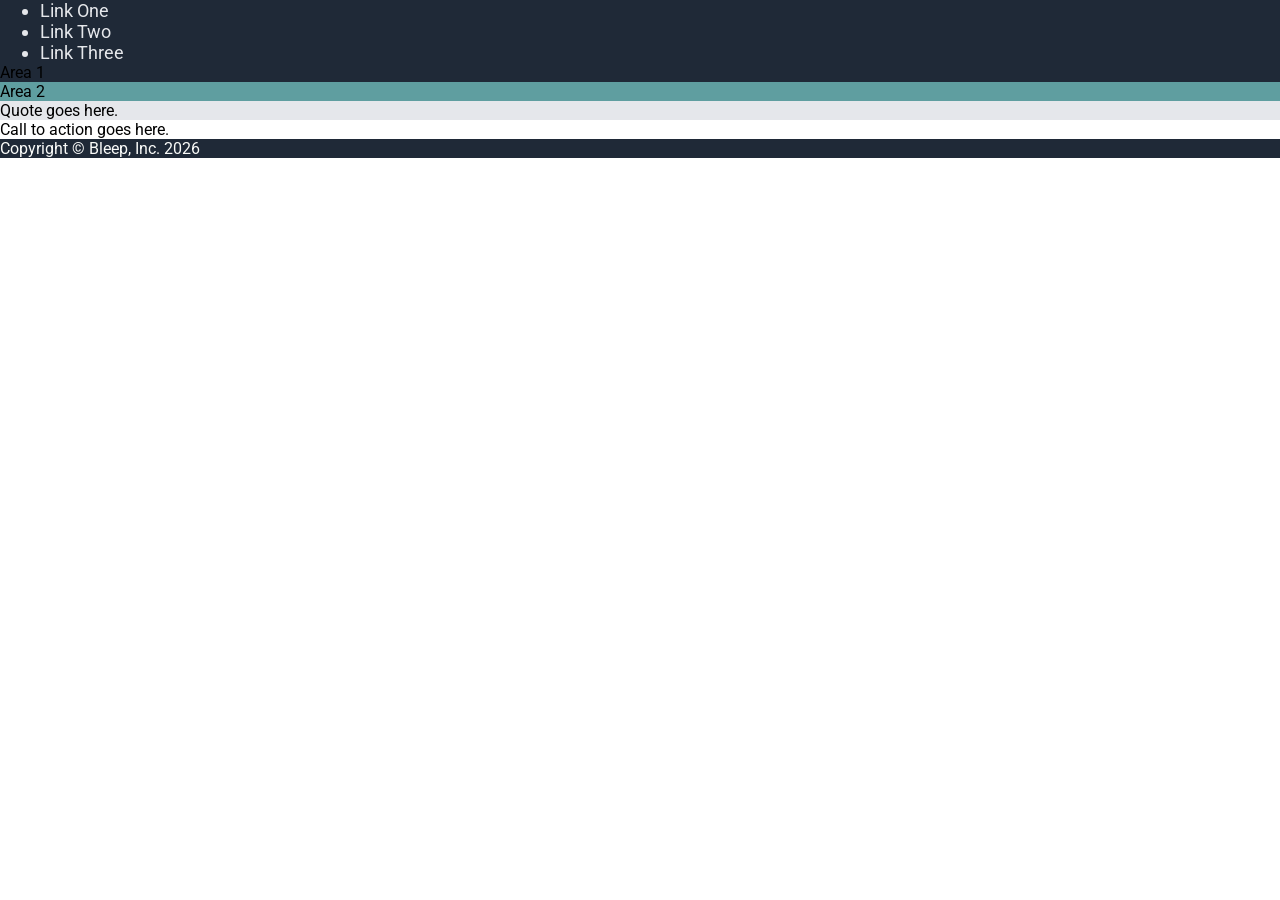
==== index.html @ 9eae2f7d "Landing Page Skeleton Begin Landing Page project. Create basic skeleton and include base level styli" ====
<!doctype html>
<html lang="en">
  <head>
    <meta charset="UTF-8" />
    <meta name="viewport" content="width=device-width, initial-scale=1.0" />
    <title>Landing | Bleep Inc.</title>
    <link rel="stylesheet" href="/styling/styles.css" />
    <link
      rel="stylesheet"
      href="https://fonts.googleapis.com/css?family=Roboto" />
  </head>
  <body>
    <header>
      <div class="nav-container" id="container-header">
        <nav class="nav-parent">
          <ul>
            <li class="nav-child">Link One</li>
            <li class="nav-child">Link Two</li>
            <li class="nav-child">Link Three</li>
          </ul>
        </nav>
      </div>
    </header>
    <main>
      <div class="area-one-contain" id="container-one">
        <p>Area 1</p>
      </div>
      <div class="area-two-contain" id="container-two">
        <p>Area 2</p>
      </div>
      <div class="area-quote-contain" id="container-quote">
        <p>Quote goes here.</p>
      </div>
      <div class="area-call-contain" id="container-call">
        <p>Call to action goes here.</p>
      </div>
    </main>
    <footer>
      <div class="idk" id="container-footer">
        <p>Copyright &copy; Bleep, Inc. 2026</p>
      </div>
    </footer>
  </body>
</html>
---- styling/styles.css ----
/*div.nav-container {
    background-color: blue;
}

div.area-one-contain {
    background-color: aquamarine;
}

div.area-two-contain {
    background-color: cadetblue;
}

div.area-quote-contain {
    background-color: darkgrey;
}

div.area-call-contain {
    background-color: khaki;
}
*/
* {
  margin: 0;
  font-family: "Roboto", sans-serif;
}
#container-header {
  background-color: #1f2937;
  color: #e5e7eb;
  font-size: 18px;
  display: flex;
}

#container-one {
  background-color: #1f2937;
  display: flex;
}

#container-two {
  background-color: cadetblue;
  display: flex;
}

#container-quote {
  background-color: #e5e7eb;
  display: flex;
}

#container-call {
  background-color: white;
}

#container-footer {
  color: #f9faf8;
  background-color: #1f2937;
  display: flex;
}
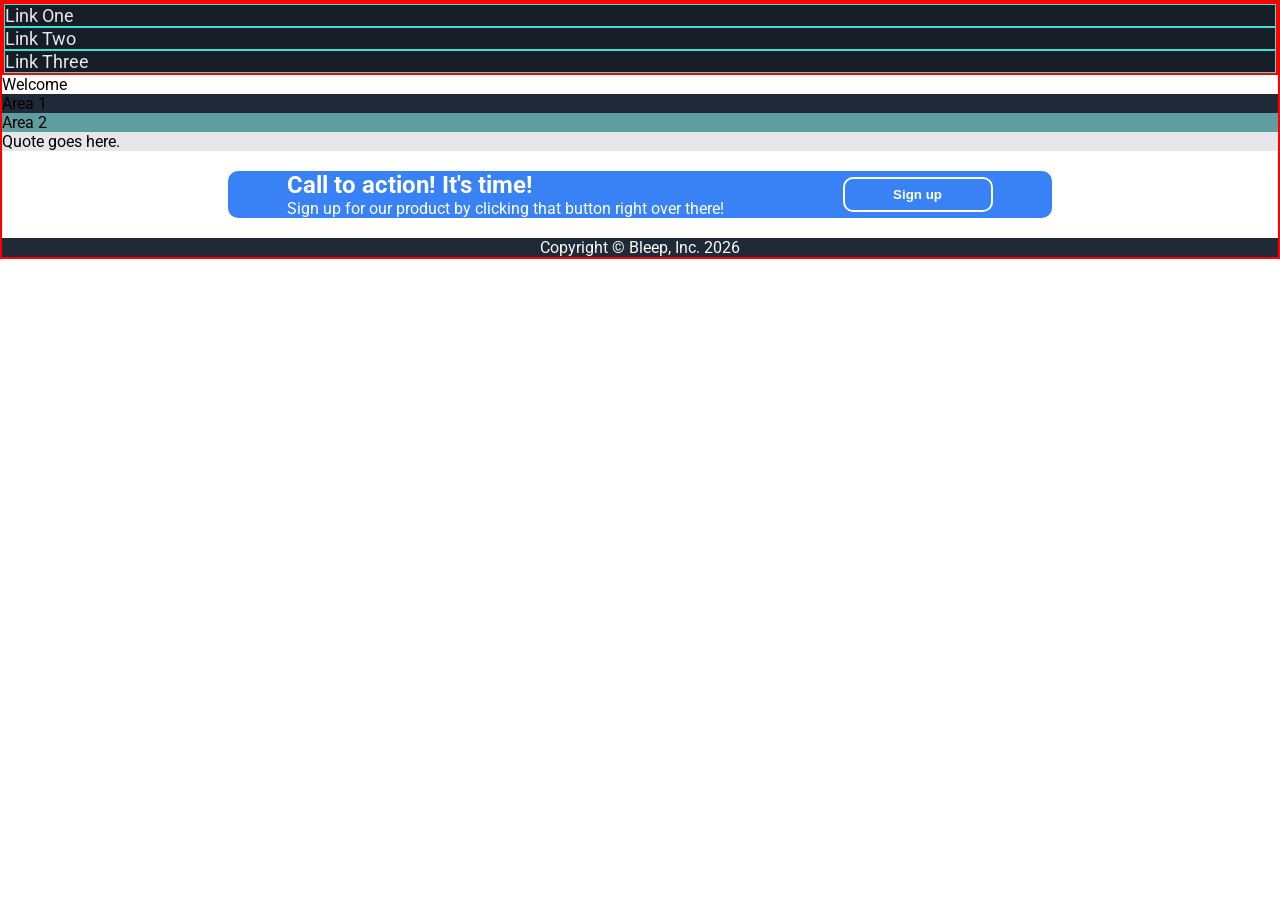
==== commit 329ad401: "Completed footer. Call to action almost finished. Completed footer.  Call to action Button complete." ====
--- a/index.html
+++ b/index.html
@@ -11,34 +11,42 @@
   </head>
   <body>
     <header>
-      <div class="nav-container" id="container-header">
-        <nav class="nav-parent">
-          <ul>
-            <li class="nav-child">Link One</li>
-            <li class="nav-child">Link Two</li>
-            <li class="nav-child">Link Three</li>
-          </ul>
-        </nav>
+      <div class="container-header">
+          <nav>
+            <div class="nav-item">Link One</div>
+            <div class="nav-item">Link Two</div>
+            <div class="nav-item">Link Three</div>
+          </nav>
+        </div>
+        <div id="container-image" class="logo"></div>
+        <div id="container-name" class="name">Welcome</div>
       </div>
     </header>
     <main>
-      <div class="area-one-contain" id="container-one">
+      <div class="container one">
         <p>Area 1</p>
       </div>
-      <div class="area-two-contain" id="container-two">
+      <div class="container two">
         <p>Area 2</p>
       </div>
-      <div class="area-quote-contain" id="container-quote">
+      <div class="quote-container">
         <p>Quote goes here.</p>
       </div>
-      <div class="area-call-contain" id="container-call">
-        <p>Call to action goes here.</p>
-      </div>
+
+      <div class="call-section">
+        <div class="call-container">
+            <div class="call-left">
+                <strong>Call to action! It's time!</strong>
+                <p class="call-message">Sign up for our product by clicking that button right over there!</p>
+            </div>
+            <div class="call-right">
+                <button class="call-button">Sign up</button>
+            </div>
+        </div>
+    </div>
     </main>
     <footer>
-      <div class="idk" id="container-footer">
         <p>Copyright &copy; Bleep, Inc. 2026</p>
-      </div>
     </footer>
   </body>
 </html>
--- a/styling/styles.css
+++ b/styling/styles.css
@@ -1,55 +1,90 @@
-/*div.nav-container {
-    background-color: blue;
+* {
+  margin: 0;
+  padding: 0;
 }
 
-div.area-one-contain {
-    background-color: aquamarine;
+body {
+  font-family: "Roboto", sans-serif;
+  height: 100%;
+  border: 2px solid red;
 }
 
-div.area-two-contain {
-    background-color: cadetblue;
-}
-
-div.area-quote-contain {
-    background-color: darkgrey;
-}
-
-div.area-call-contain {
-    background-color: khaki;
-}
-*/
-* {
-  margin: 0;
-  font-family: "Roboto", sans-serif;
-}
-#container-header {
+.container-header {
+  border: 2px solid red;
   background-color: #1f2937;
   color: #e5e7eb;
   font-size: 18px;
-  display: flex;
+  /*display: flex;*/
 }
 
-#container-one {
+.nav-item {
+  background-color: #161d27;
+  border: 1px solid turquoise;
+}
+
+#container-nav {
+  background-color: #161d27;
+  display: flex;
+  /*flex-direction: column;*/
+  border: 1px solid green;
+}
+
+.container.one {
   background-color: #1f2937;
   display: flex;
 }
 
-#container-two {
+.container.two {
   background-color: cadetblue;
   display: flex;
 }
 
-#container-quote {
+.quote-container {
   background-color: #e5e7eb;
   display: flex;
 }
 
-#container-call {
-  background-color: white;
+/* Call to Action */
+.call-section {
+  display: flex;
+  justify-content: center;
+  align-items: center;
+  padding: 20px 50px;
 }
 
-#container-footer {
+.call-container {
+  display: flex;
+  justify-content: space-around;
+  align-items: center;
+  background-color: #3882f6;
+  border-radius: 10px;
+  padding: 50px auto;
+  width: 70%;
+}
+
+.call-button {
+  border-radius: 10px;
+  background-color: #3882f6;
+  border: 2px solid #ffffff;
+  color: #ffffff;
+  font-weight: bold;
+  width: 150px;
+  height: 35px;
+}
+
+strong,
+.call-message {
+  color: #ffffff;
+}
+
+strong {
+  font-size: 24px;
+}
+
+/* Footer */
+footer {
   color: #f9faf8;
   background-color: #1f2937;
+  justify-content: center;
   display: flex;
 }
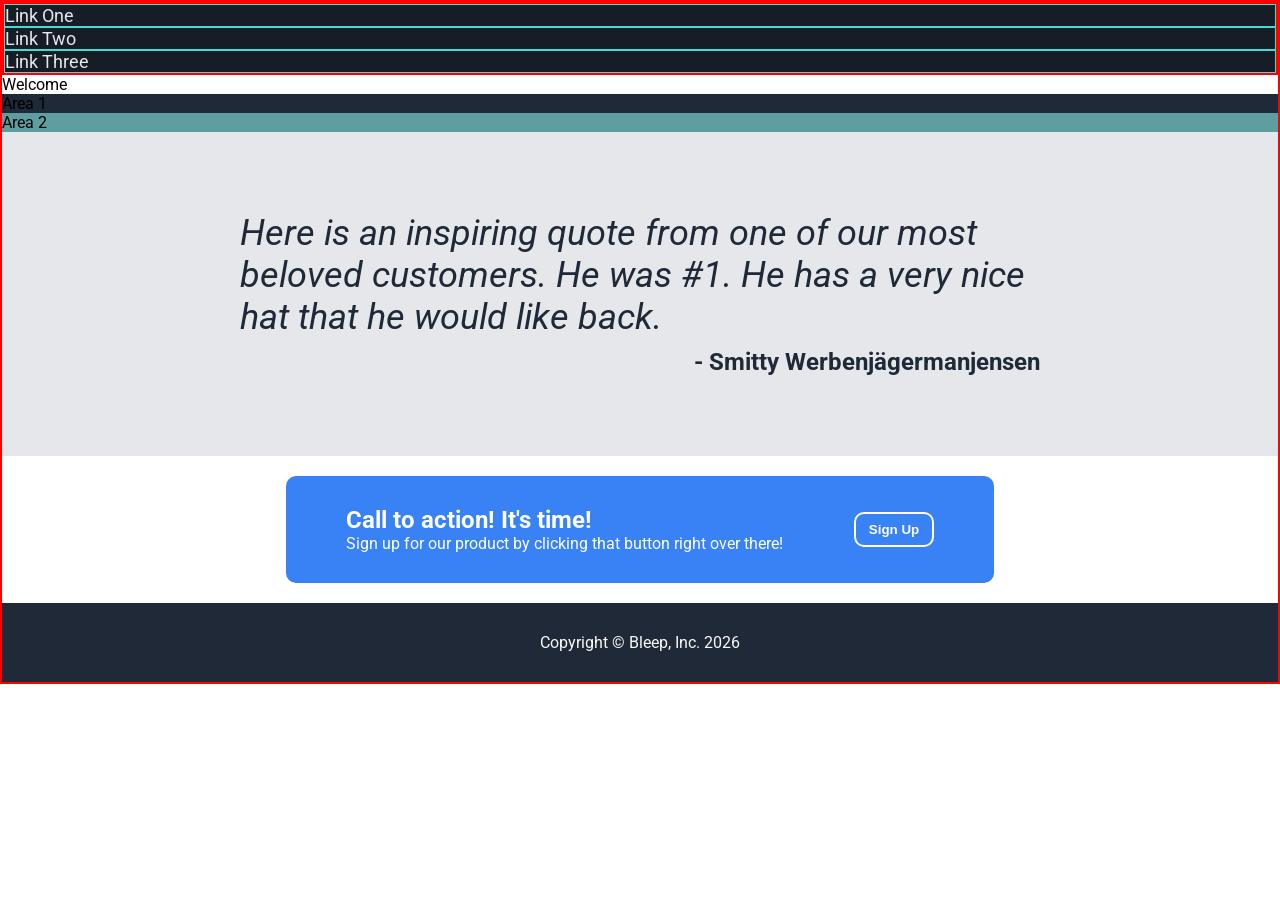
==== commit b6ea0849: "Completed quote section" ====
--- a/index.html
+++ b/index.html
@@ -29,22 +29,32 @@
       <div class="container two">
         <p>Area 2</p>
       </div>
-      <div class="quote-container">
-        <p>Quote goes here.</p>
+      
+      <!--Quote-->
+      <section class="quote-section">
+        <div class="quote-container">
+          <p class="quote-text">
+            Here is an inspiring quote from one of our most beloved customers. He was #1. He has a very nice hat that he would like back.
+          </p>
+          <p class="quote-source">- Smitty Werbenjägermanjensen</p>
       </div>
+      </section>
 
-      <div class="call-section">
+      <!-- Call to Action -->
+      <section class="call-section">
         <div class="call-container">
             <div class="call-left">
                 <strong>Call to action! It's time!</strong>
                 <p class="call-message">Sign up for our product by clicking that button right over there!</p>
             </div>
             <div class="call-right">
-                <button class="call-button">Sign up</button>
+                <button class="call-button">Sign Up</button>
             </div>
         </div>
-    </div>
+      </section>
     </main>
+
+    <!--Footer-->
     <footer>
         <p>Copyright &copy; Bleep, Inc. 2026</p>
     </footer>
--- a/styling/styles.css
+++ b/styling/styles.css
@@ -39,9 +39,33 @@
   display: flex;
 }
 
-.quote-container {
+/* Quote */
+.quote-section {
   background-color: #e5e7eb;
   display: flex;
+  justify-content: center;
+  padding: 80px 20px;
+}
+
+.quote-container {
+  width: 800px;
+  max-width: 100%;
+}
+
+.quote-text {
+  font-size: 36px;
+  font-style: italic;
+  font-weight: 300px;
+  color: #1f2937;
+  margin: 0;
+}
+
+.quote-source {
+  margin: 10px 0 0 0;
+  text-align: right;
+  font-weight: bolder;
+  font-size: 24px;
+  color: #1f2937;
 }
 
 /* Call to Action */
@@ -54,12 +78,16 @@
 
 .call-container {
   display: flex;
-  justify-content: space-around;
+  justify-content: space-between;
   align-items: center;
   background-color: #3882f6;
   border-radius: 10px;
-  padding: 50px auto;
-  width: 70%;
+  padding: 30px 60px;
+  width: 50%;
+}
+
+.call-left {
+  max-width: 600px;
 }
 
 .call-button {
@@ -68,7 +96,7 @@
   border: 2px solid #ffffff;
   color: #ffffff;
   font-weight: bold;
-  width: 150px;
+  width: 80px;
   height: 35px;
 }
 
@@ -87,4 +115,6 @@
   background-color: #1f2937;
   justify-content: center;
   display: flex;
+  padding-top: 30px;
+  padding-bottom: 30px;
 }
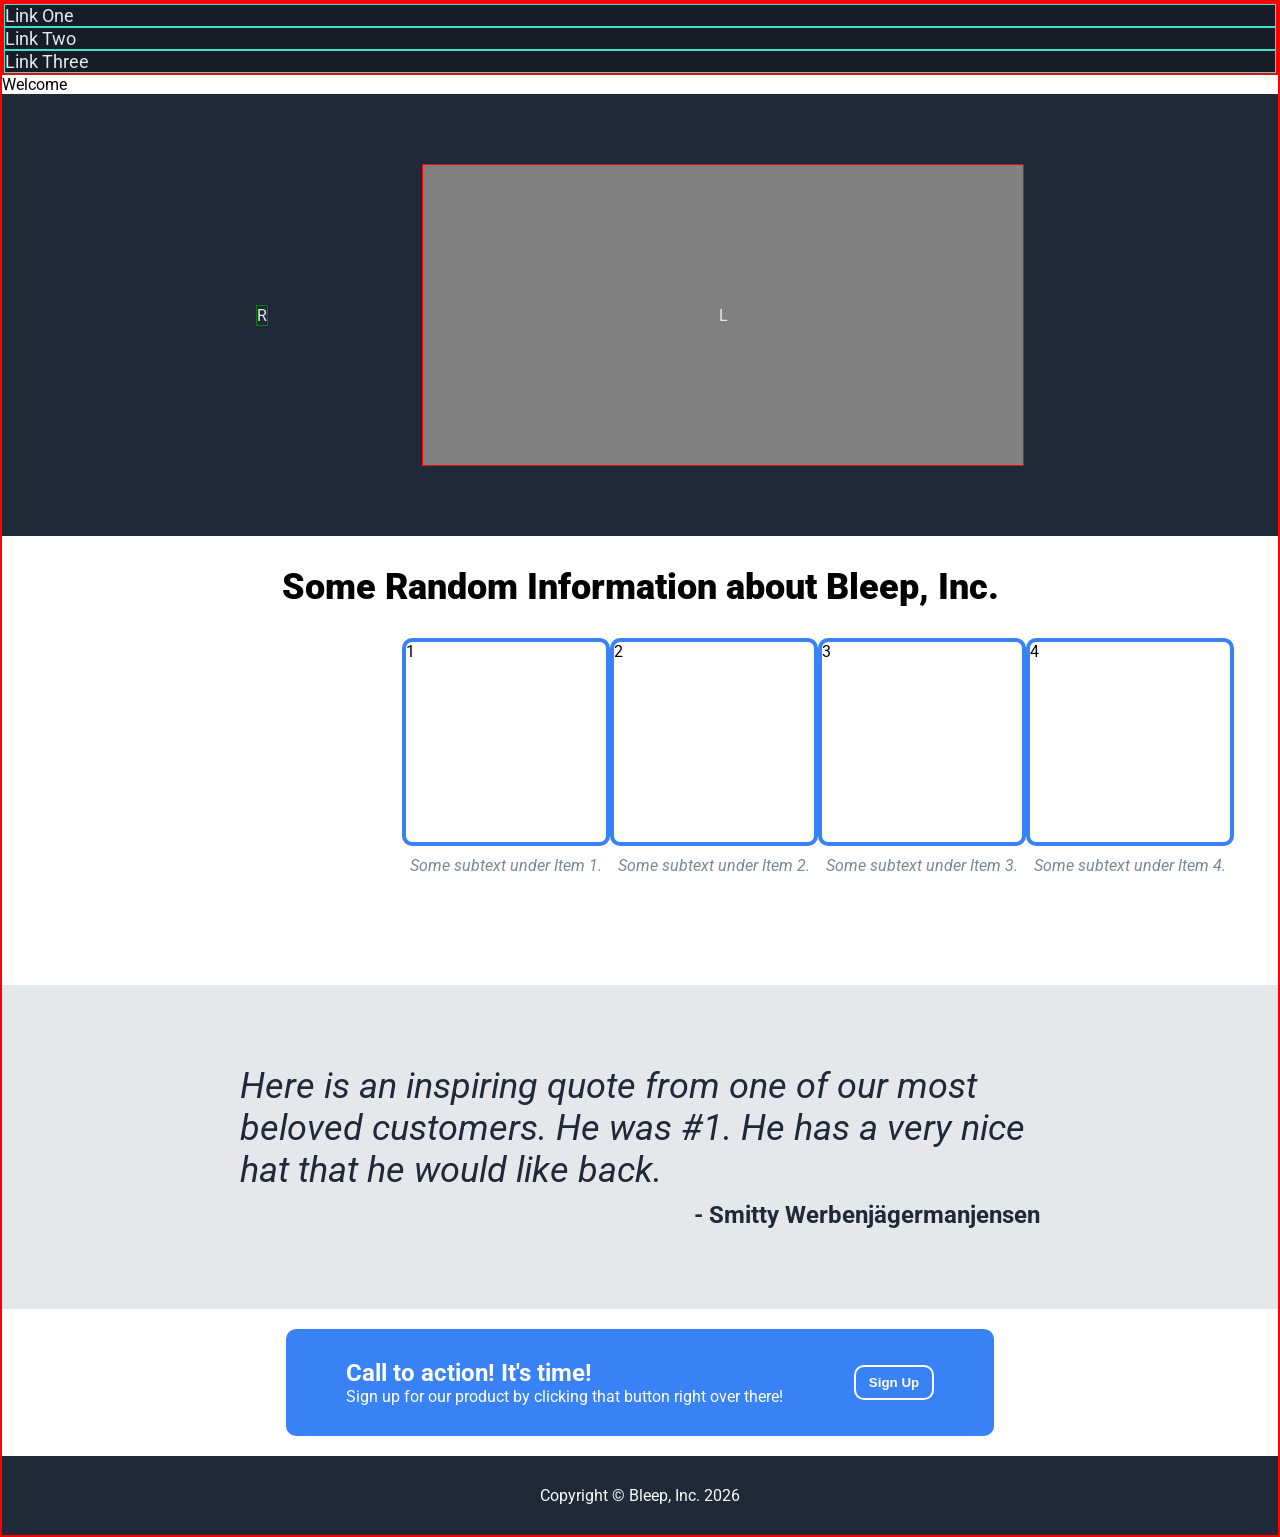
==== commit bcd3e9d6: "Completed Random Info section. Begin Website section." ====
--- a/index.html
+++ b/index.html
@@ -23,12 +23,34 @@
       </div>
     </header>
     <main>
-      <div class="container one">
-        <p>Area 1</p>
-      </div>
-      <div class="container two">
-        <p>Area 2</p>
-      </div>
+      <section class="website-section">
+        <div class="website-right">R</div>
+        <div class="website-left">L</div>
+      </section>
+
+      <!-- Random Information Section-->
+      <section class="raninfo-section">
+          <p class="info-header">Some Random Information about Bleep, Inc.</p>
+
+        <div class="item-container">
+          <div class="item-one">
+            <div class="item-box">1</div>
+            <div class="item-text">Some subtext under Item 1.</div>
+          </div>
+          <div class="item-two">
+            <div class="item-box">2</div>
+            <div class="item-text">Some subtext under Item 2.</div>
+          </div>
+          <div class="item-three">
+            <div class="item-box">3</div>
+            <div class="item-text">Some subtext under Item 3.</div>
+          </div>
+          <div class="item-four">
+            <div class="item-box">4</div>
+            <div class="item-text">Some subtext under Item 4.</div>
+          </div>
+        </div>
+      </section>
       
       <!--Quote-->
       <section class="quote-section">
--- a/styling/styles.css
+++ b/styling/styles.css
@@ -29,17 +29,70 @@
   border: 1px solid green;
 }
 
-.container.one {
+/* Website Section */
+.website-section {
+  color: #e5e7eb;
   background-color: #1f2937;
   display: flex;
+  padding: 70px 100px;
+  justify-content: space-evenly;
+  align-items: center;
 }
 
-.container.two {
-  background-color: cadetblue;
+.website-right {
+  border: 1px solid green;
+}
+
+.website-left {
+  background-color: gray;
+  border: 1px solid red;
+  height: 300px;
+  width: 600px;
+  justify-content: center;
+  align-items: center;
   display: flex;
 }
+/* ------ Random Info ------ */
+.info-header {
+  padding: 30px 0px;
+  font-size: 36px;
+  font-weight: 900;
+  text-align: center;
+}
 
-/* Quote */
+.item-container {
+  display: flex;
+  /*border: 2px solid green;*/
+  align-items: flex-start;
+  justify-content: space-around;
+  padding: 0px 400px 100px;
+}
+
+.item-one,
+.item-two,
+.item-three,
+.item-four {
+  flex-direction: column;
+  justify-content: space-evenly;
+  align-items: center;
+  /*border: 1px solid red;*/
+}
+
+.item-container .item-box {
+  border: 4px solid #3882f6;
+  border-radius: 10px;
+  width: 200px;
+  height: 200px;
+}
+
+.item-container .item-text {
+  text-align: center;
+  color: lightslategray;
+  font-style: italic;
+  margin: 10px 0px;
+}
+
+/* ------ Quote ------ */
 .quote-section {
   background-color: #e5e7eb;
   display: flex;
@@ -68,7 +121,7 @@
   color: #1f2937;
 }
 
-/* Call to Action */
+/* ------ Call to Action ------ */
 .call-section {
   display: flex;
   justify-content: center;
@@ -109,7 +162,7 @@
   font-size: 24px;
 }
 
-/* Footer */
+/* ------ Footer ------ */
 footer {
   color: #f9faf8;
   background-color: #1f2937;
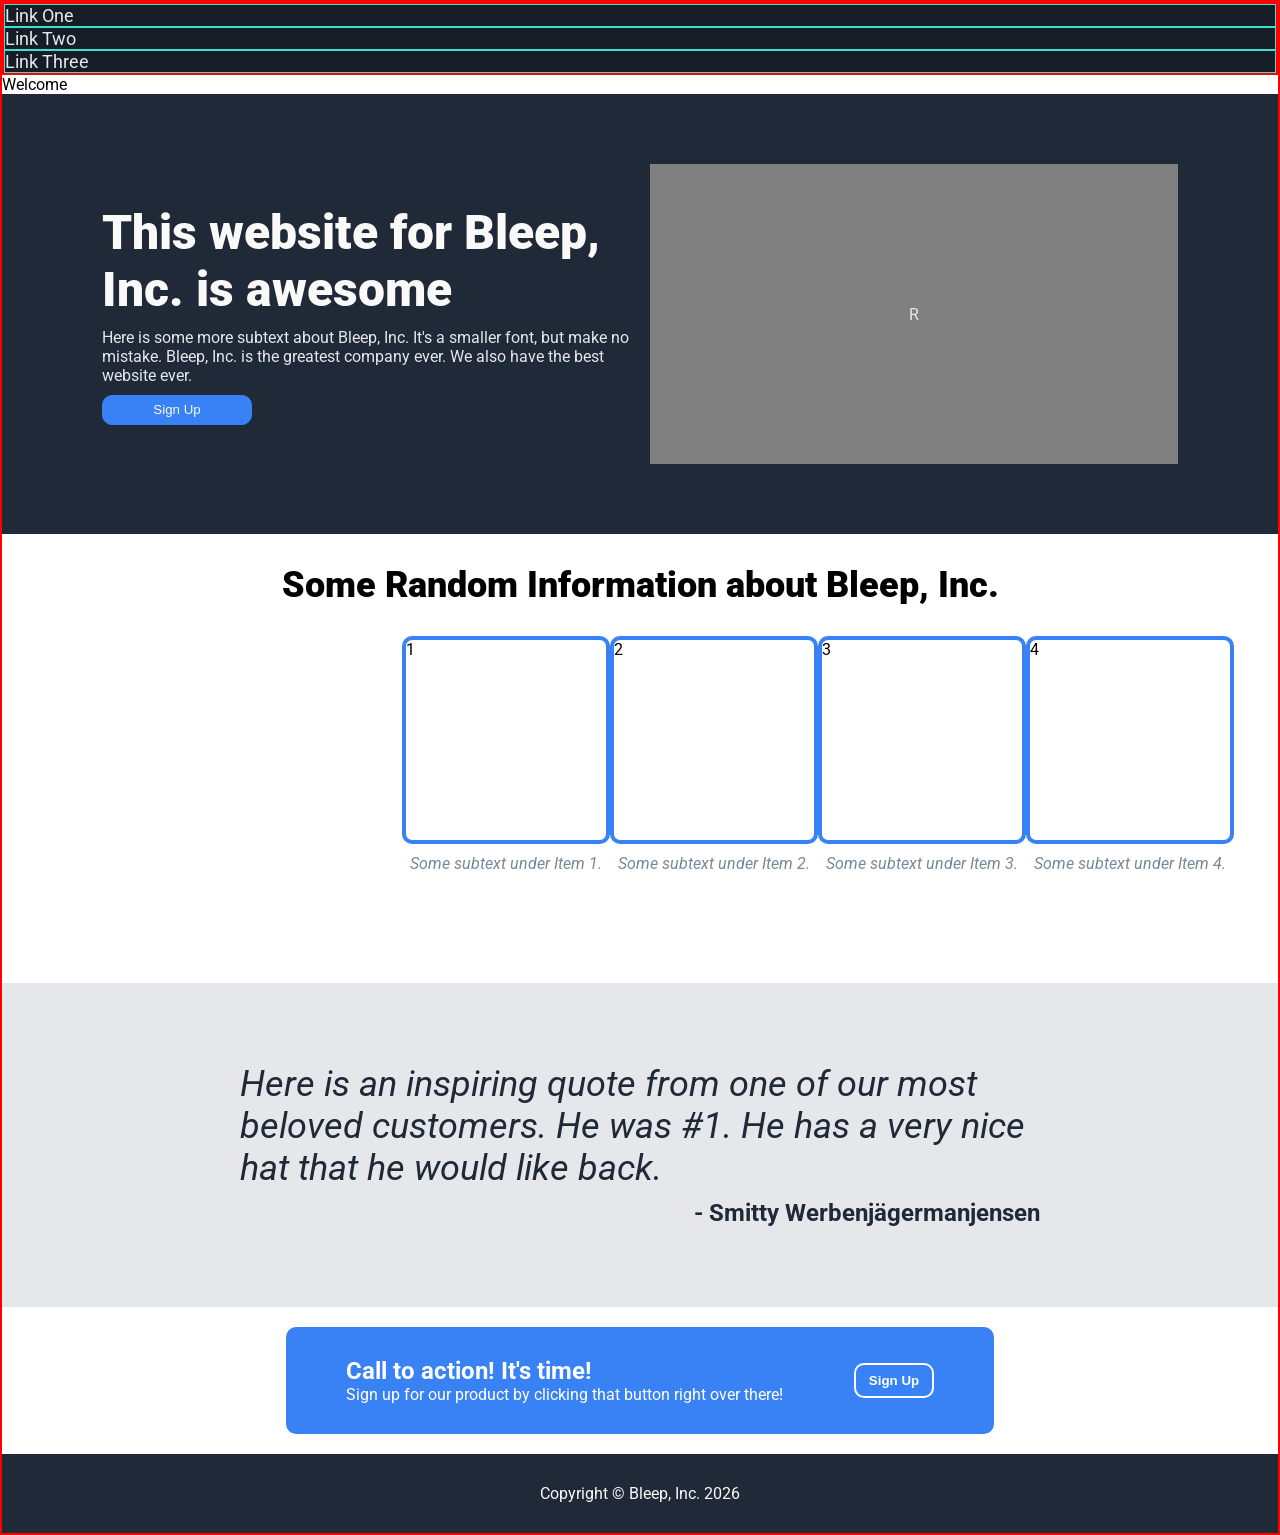
==== commit 6e9b6d25: "Completed structure of Website is Awesome section" ====
--- a/index.html
+++ b/index.html
@@ -24,8 +24,12 @@
     </header>
     <main>
       <section class="website-section">
+        <div class="website-left">
+          <p class="left-lead"> This website for Bleep, Inc. is awesome</p>
+          <p class="left-message">Here is some more subtext about Bleep, Inc. It's a smaller font, but make no mistake. Bleep, Inc. is the greatest company ever. We also have the best website ever. </p>
+          <button class="website-button">Sign Up</button>
+        </div>
         <div class="website-right">R</div>
-        <div class="website-left">L</div>
       </section>
 
       <!-- Random Information Section-->
--- a/styling/styles.css
+++ b/styling/styles.css
@@ -34,18 +34,41 @@
   color: #e5e7eb;
   background-color: #1f2937;
   display: flex;
+  flex: 1 1 auto;
   padding: 70px 100px;
-  justify-content: space-evenly;
+  justify-content: center;
   align-items: center;
+  gap: 20px;
+}
+
+.website-left {
+  /*border: 1px solid green;*/
+  height: 300px;
+  width: 600px;
+  justify-content: center;
+  display: flex;
+  flex-flow: column wrap;
+  gap: 10px;
+}
+
+.left-lead {
+  font-size: 48px;
+  font-weight: 900;
+  color: #f9faf8;
+}
+
+.website-button {
+  color: #f9faf8;
+  background-color: #3882f6;
+  border: 1px solid #3882f6;
+  border-radius: 10px;
+  width: 150px;
+  height: 30px;
 }
 
 .website-right {
-  border: 1px solid green;
-}
-
-.website-left {
   background-color: gray;
-  border: 1px solid red;
+  /*border: 1px solid red;*/
   height: 300px;
   width: 600px;
   justify-content: center;
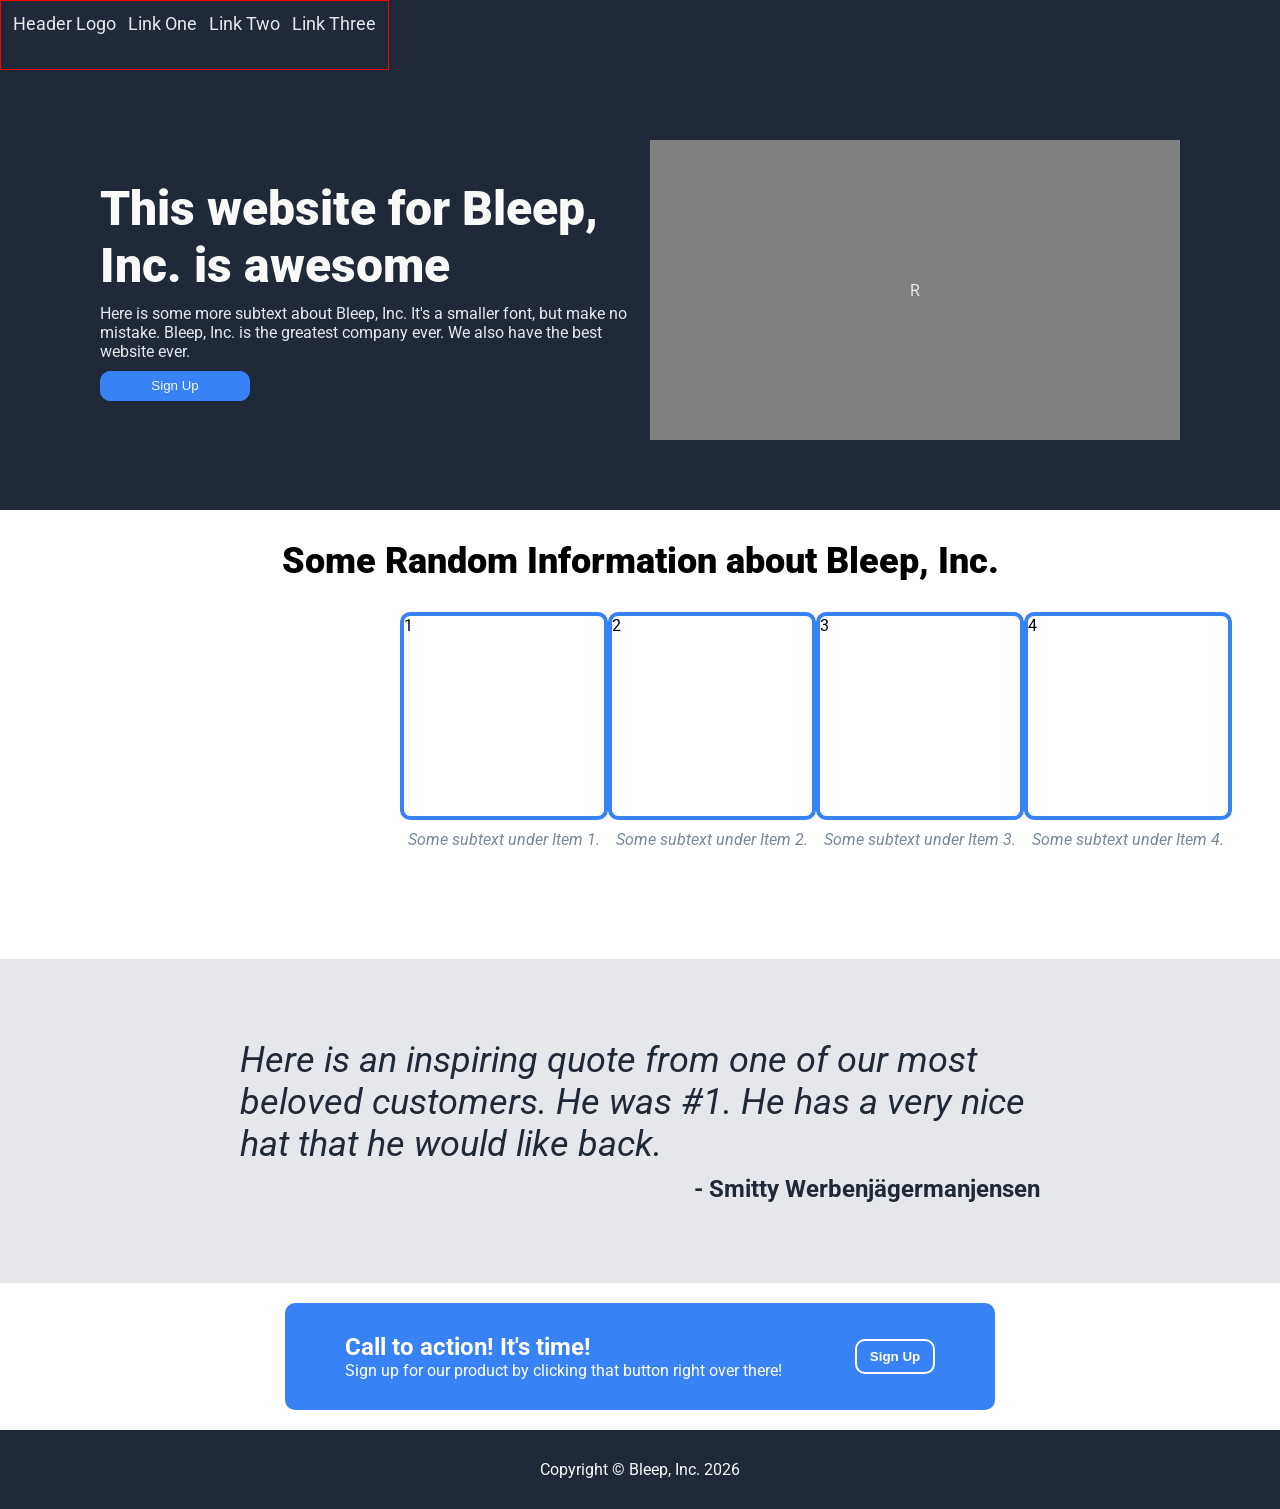
==== commit 036060db: "Testing Navigation Bar Methods" ====
--- a/index.html
+++ b/index.html
@@ -11,22 +11,25 @@
   </head>
   <body>
     <header>
-      <div class="container-header">
-          <nav>
-            <div class="nav-item">Link One</div>
-            <div class="nav-item">Link Two</div>
-            <div class="nav-item">Link Three</div>
-          </nav>
-        </div>
-        <div id="container-image" class="logo"></div>
-        <div id="container-name" class="name">Welcome</div>
-      </div>
+      <nav class="navbar">
+        <ul>
+          <li class="logo"><a href="">Header Logo</a></li>
+          <li class="nav-item"><a href="/test1/navbartesting.html">Link One</a></li>
+          <li class="nav-item"><a href="/test2/navtest2.html">Link Two</a></li>
+          <li class="nav-item"><a href="">Link Three</a></li>
+        </ul>
+      </nav>
     </header>
     <main>
+      <!-- Website is Awesome -->
       <section class="website-section">
         <div class="website-left">
-          <p class="left-lead"> This website for Bleep, Inc. is awesome</p>
-          <p class="left-message">Here is some more subtext about Bleep, Inc. It's a smaller font, but make no mistake. Bleep, Inc. is the greatest company ever. We also have the best website ever. </p>
+          <p class="left-lead">This website for Bleep, Inc. is awesome</p>
+          <p class="left-message">
+            Here is some more subtext about Bleep, Inc. It's a smaller font, but
+            make no mistake. Bleep, Inc. is the greatest company ever. We also
+            have the best website ever.
+          </p>
           <button class="website-button">Sign Up</button>
         </div>
         <div class="website-right">R</div>
@@ -34,7 +37,7 @@
 
       <!-- Random Information Section-->
       <section class="raninfo-section">
-          <p class="info-header">Some Random Information about Bleep, Inc.</p>
+        <p class="info-header">Some Random Information about Bleep, Inc.</p>
 
         <div class="item-container">
           <div class="item-one">
@@ -55,34 +58,37 @@
           </div>
         </div>
       </section>
-      
-      <!--Quote-->
+
+      <!-- Quote -->
       <section class="quote-section">
         <div class="quote-container">
           <p class="quote-text">
-            Here is an inspiring quote from one of our most beloved customers. He was #1. He has a very nice hat that he would like back.
+            Here is an inspiring quote from one of our most beloved customers.
+            He was #1. He has a very nice hat that he would like back.
           </p>
           <p class="quote-source">- Smitty Werbenjägermanjensen</p>
-      </div>
+        </div>
       </section>
 
       <!-- Call to Action -->
       <section class="call-section">
         <div class="call-container">
-            <div class="call-left">
-                <strong>Call to action! It's time!</strong>
-                <p class="call-message">Sign up for our product by clicking that button right over there!</p>
-            </div>
-            <div class="call-right">
-                <button class="call-button">Sign Up</button>
-            </div>
+          <div class="call-left">
+            <strong>Call to action! It's time!</strong>
+            <p class="call-message">
+              Sign up for our product by clicking that button right over there!
+            </p>
+          </div>
+          <div class="call-right">
+            <button class="call-button">Sign Up</button>
+          </div>
         </div>
       </section>
     </main>
 
-    <!--Footer-->
+    <!-- Footer -->
     <footer>
-        <p>Copyright &copy; Bleep, Inc. 2026</p>
+      <p>Copyright &copy; Bleep, Inc. 2026</p>
     </footer>
   </body>
 </html>
--- a/styling/styles.css
+++ b/styling/styles.css
@@ -6,27 +6,42 @@
 body {
   font-family: "Roboto", sans-serif;
   height: 100%;
-  border: 2px solid red;
-}
-
-.container-header {
-  border: 2px solid red;
+  /*border: 2px solid red;*/
+}
+
+header {
+  width: 100%;
+  height: 70px;
+  display: flex;
   background-color: #1f2937;
   color: #e5e7eb;
+}
+
+.logo a {
+  margin-right: auto;
+}
+
+.navbar {
+  padding: 12px;
+  border: 1px solid red;
+  align-items: center;
+  justify-content: center;
+}
+
+.navbar ul {
+  list-style-type: none;
+  display: flex;
+  gap: 12px;
+}
+
+.navbar a {
+  color: #e5e7eb;
+  text-decoration: none;
   font-size: 18px;
-  /*display: flex;*/
-}
-
-.nav-item {
+}
+
+.navbar a:hover {
   background-color: #161d27;
-  border: 1px solid turquoise;
-}
-
-#container-nav {
-  background-color: #161d27;
-  display: flex;
-  /*flex-direction: column;*/
-  border: 1px solid green;
 }
 
 /* Website Section */
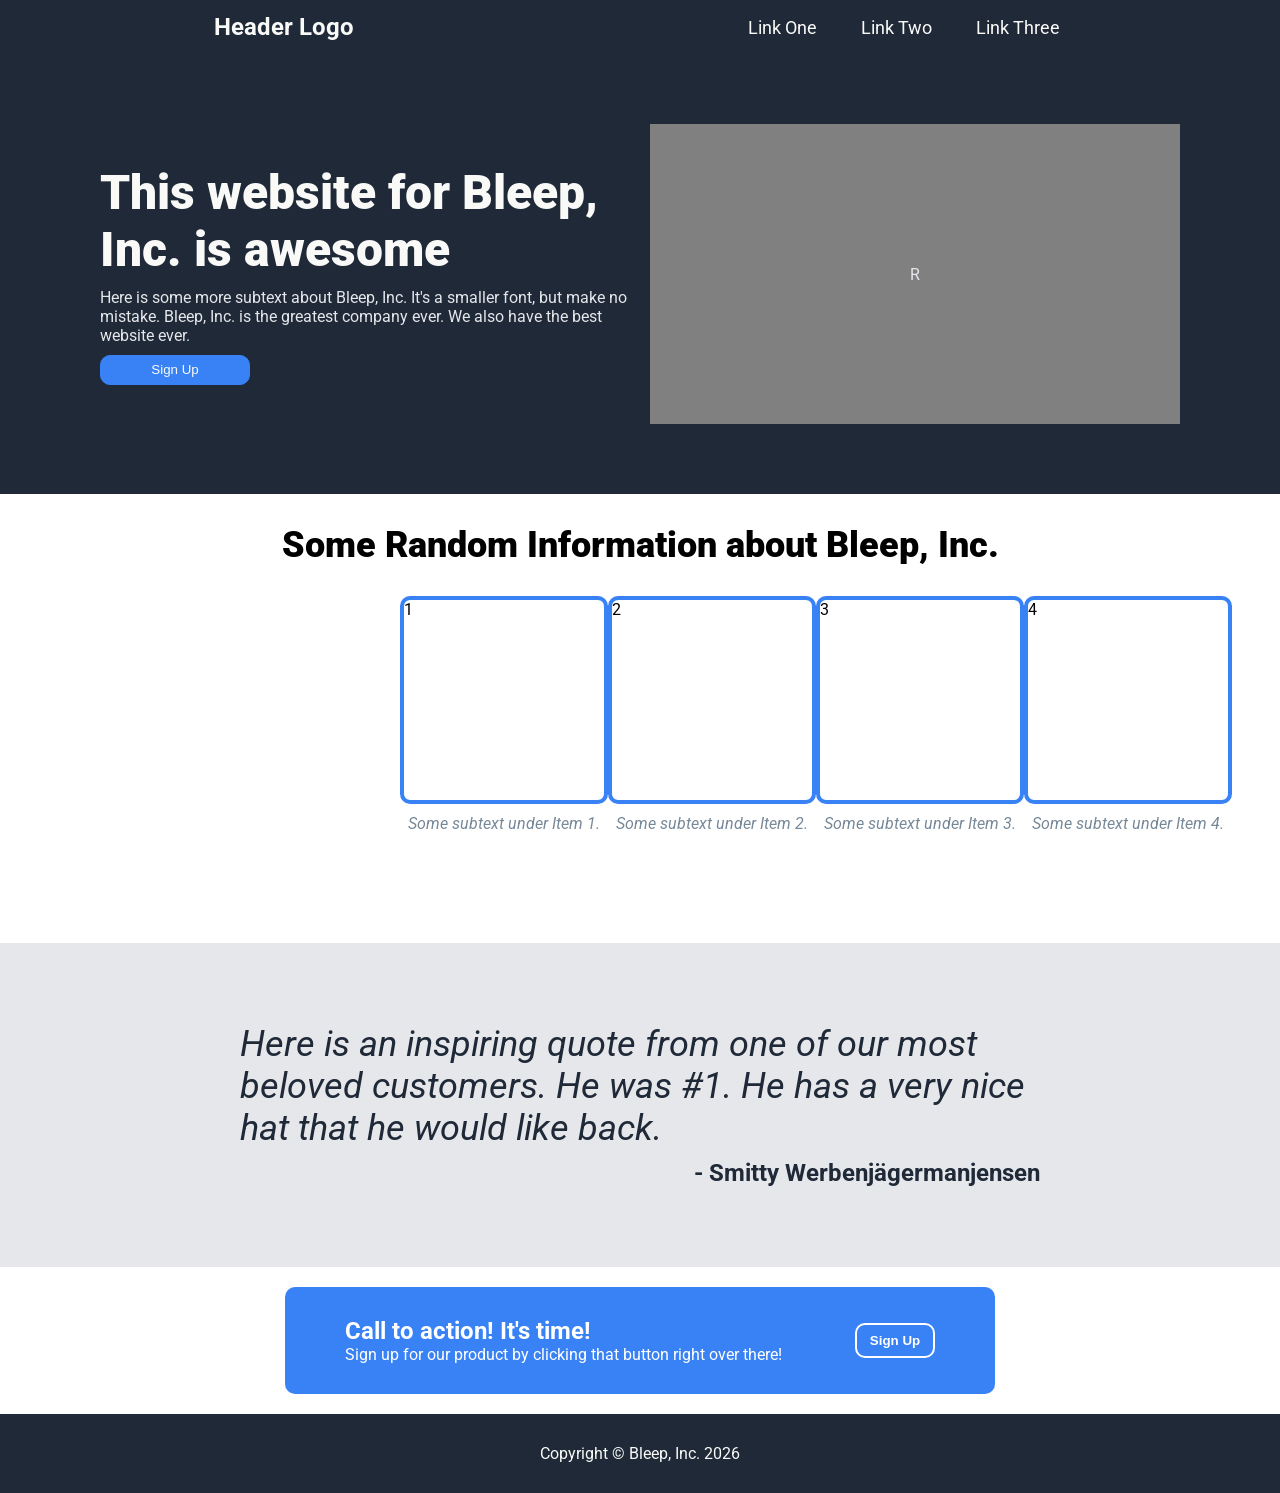
==== commit faa926e9: "Completed Nav Bar" ====
--- a/index.html
+++ b/index.html
@@ -12,9 +12,11 @@
   <body>
     <header>
       <nav class="navbar">
+        <div class="logo">Header Logo</div>
         <ul>
-          <li class="logo"><a href="">Header Logo</a></li>
-          <li class="nav-item"><a href="/test1/navbartesting.html">Link One</a></li>
+          <li class="nav-item">
+            <a href="/test1/navbartesting.html">Link One</a>
+          </li>
           <li class="nav-item"><a href="/test2/navtest2.html">Link Two</a></li>
           <li class="nav-item"><a href="">Link Three</a></li>
         </ul>
--- a/styling/styles.css
+++ b/styling/styles.css
@@ -9,39 +9,42 @@
   /*border: 2px solid red;*/
 }
 
-header {
-  width: 100%;
-  height: 70px;
-  display: flex;
+nav {
   background-color: #1f2937;
-  color: #e5e7eb;
-}
-
-.logo a {
-  margin-right: auto;
-}
-
-.navbar {
-  padding: 12px;
-  border: 1px solid red;
-  align-items: center;
-  justify-content: center;
-}
-
-.navbar ul {
-  list-style-type: none;
-  display: flex;
-  gap: 12px;
-}
-
-.navbar a {
-  color: #e5e7eb;
+  padding: 10px 30px;
+  display: flex;
+  justify-content: space-around;
+  align-items: center;
+}
+
+.logo {
+  color: #f9faf8;
+  font-size: 24px;
+  font-weight: bold;
+  padding: 3px 6px;
+  align-self: flex-start;
+}
+
+nav ul {
+  display: flex;
+}
+
+nav li {
+  margin-left: 20px;
+  list-style: none;
+}
+
+nav a {
+  color: #f9faf8;
   text-decoration: none;
   font-size: 18px;
-}
-
-.navbar a:hover {
+  padding: 8px 12px;
+  transition: background-color 0.3s ease;
+}
+
+nav a:hover {
   background-color: #161d27;
+  border-radius: 4px;
 }
 
 /* Website Section */
